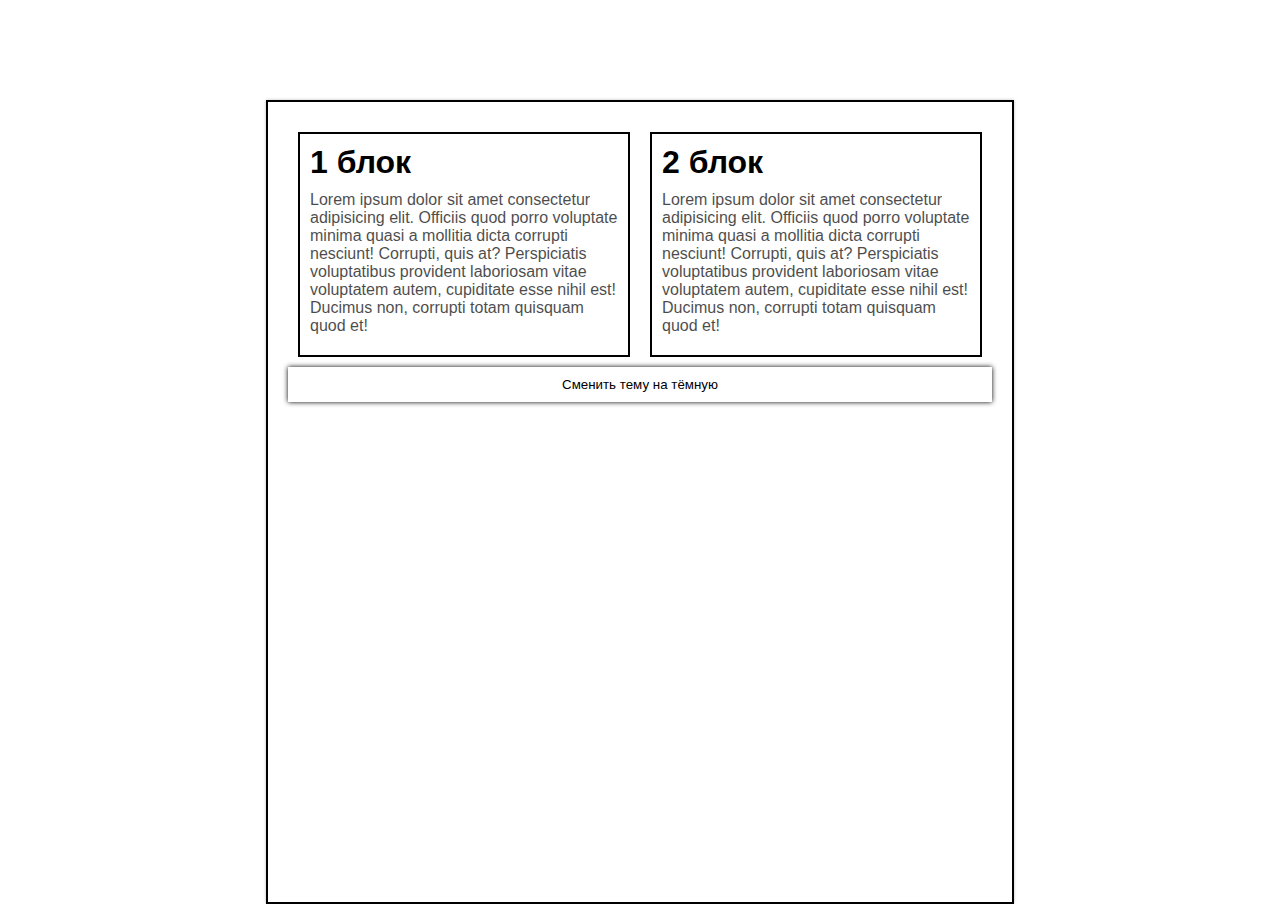
==== lab_5/index.html @ 70fad8f7 "Add files via upload" ====
<!DOCTYPE html>
<html lang="ru">
<head>
    <meta charset="UTF-8">
    <meta name="viewport" content="width=device-width, initial-scale=1.0">
    <title>Dark Theme - Vanila JS</title>
    <link rel="stylesheet" href="css/style.css">
</head>

<body>
<main class="content">
    <div class="wrapper">
        <div class="block">
            <h1>1 блок</h1>
            <p class="desc">
                Lorem ipsum dolor sit amet consectetur adipisicing elit. Officiis quod porro voluptate minima quasi a
                mollitia dicta corrupti nesciunt! Corrupti, quis at? Perspiciatis voluptatibus provident laboriosam
                vitae
                voluptatem autem, cupiditate esse nihil est! Ducimus non, corrupti totam quisquam quod et!
            </p>
        </div>
        <div class="block">
            <h1>2 блок</h1>
            <p class="desc">
                Lorem ipsum dolor sit amet consectetur adipisicing elit. Officiis quod porro voluptate minima quasi a
                mollitia dicta corrupti nesciunt! Corrupti, quis at? Perspiciatis voluptatibus provident laboriosam
                vitae
                voluptatem autem, cupiditate esse nihil est! Ducimus non, corrupti totam quisquam quod et!
            </p>
        </div>
    </div>
    <button id="toggleThemeBtn">Сменить тему на тёмную</button>
</main>

<script src="js/script.js"></script>
<script src="js/animation.js"></script>
</body>
</html>
---- lab_5/css/style.css ----
* {
    margin: 0;
    padding: 0;
    font-family: sans-serif;
}

body {
    min-height: calc(100vh - 100px);
    margin-top: 100px;
}

.wrapper {
    display: flex;
}

body.dark .block {
    border: 2px solid red;
}

body.dark {
    background: #303133;
    color: #fff;
}

body.dark .content {
    box-shadow: 0 0 5px #1d2225;
    border: 2px solid red;
}

body.dark button {
    box-shadow: 0 0 5px #1d2225;
    color: #fff;
}

body.dark button:hover {
    box-shadow: 0 0 10px red;
}

body.dark button:active {
    box-shadow: inset 0 0 5px red;
}

.block {
    margin: 10px;
    padding: 10px;
    border: 2px solid black;
    transform: translateY(350%);
    transition: 3s;
    opacity: .1;
}

.block.animate {
    transform: translateY(0);
    opacity: 1;
}

.content {
    width: 55%;
    margin: auto;
    box-shadow: 0 0 3px silver;
    padding: 20px;
    height: calc(100vh - 100px - 40px);
    border: 2px solid black;
}

section:not(:first-child) {
    margin-top: 30px;
}

.desc {
    margin: 10px 0;
    opacity: .7;
}

button {
    padding: 10px 20px;
    border: none;
    background: transparent;
    box-shadow: 0 0 5px black;
    cursor: pointer;
    outline: none;
    width: 100%;
    text-align: center;
    opacity: .1;
    transition: 3s;
}

button:hover {
    box-shadow: 0 0 10px black;
}

button:active {
    box-shadow: inset 0 0 5px black;
}

button.animate {
    opacity: 1;
}
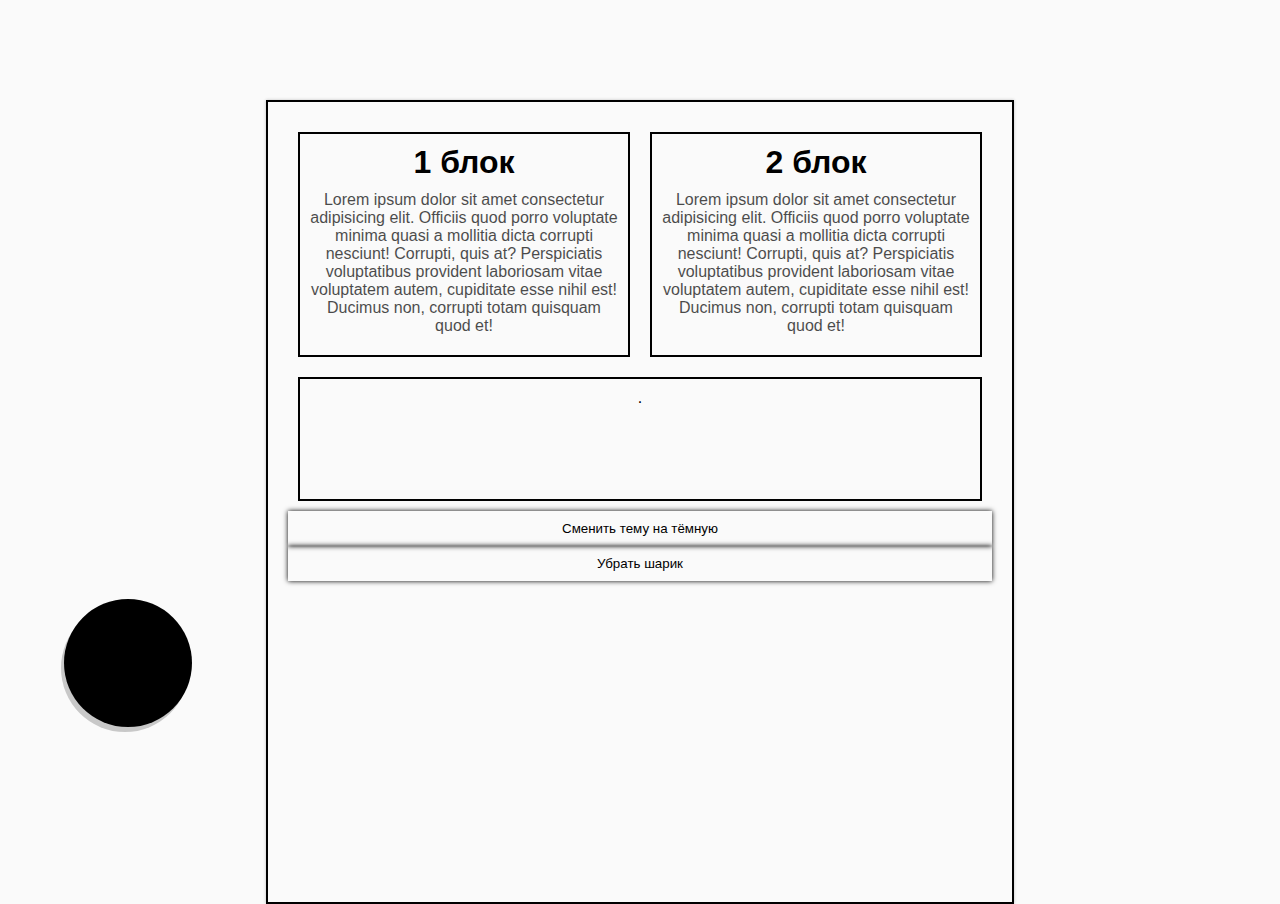
==== commit 4a4dde96: "Add files via upload" ====
--- a/lab_5/index.html
+++ b/lab_5/index.html
@@ -29,7 +29,14 @@
             </p>
         </div>
     </div>
+    <div class="circle">
+        .
+    </div>
     <button id="toggleThemeBtn">Сменить тему на тёмную</button>
+    <button id="hideBall" onclick="hide()">Убрать шарик</button>
+    <br>
+    <br>
+    <div class="ball"></div>
 </main>
 
 <script src="js/script.js"></script>
--- a/lab_5/css/style.css
+++ b/lab_5/css/style.css
@@ -96,3 +96,65 @@
 button.animate {
     opacity: 1;
 }
+
+.circle {
+    margin: 10px;
+    padding: 10px;
+    border: 2px solid black;
+    text-align: center;
+    height: 100px;
+    transition: 3s;
+    opacity: .1;
+}
+
+body.dark .circle {
+    border: 2px solid red;
+}
+
+.circle:hover {
+    border-radius:50%;
+}
+
+.circle.animate {
+    opacity: 1;
+}
+
+@keyframes move {
+  from {
+      left: 25%;
+  }
+  to {
+      left: 65%;
+  }
+}
+
+.ball {
+  animation-duration: 3s;
+  animation-name: move;
+  animation-direction: alternate;
+  animation-iteration-count: infinite;
+}
+
+body {
+  text-align: center;
+  background: #fafafa;
+  position: relative;
+}
+
+.ball {
+  width: 10%;
+  padding-bottom: 10%;
+  border-radius: 50%;
+  background-color: black;
+  box-shadow: -3px 5px 0px rgba(0,0,0,0.2);
+  position: absolute;
+  left: 5%;
+}
+
+body.dark .ball {
+    background-color: red;
+}
+
+.ball:hover {
+    animation-play-state: paused;
+}